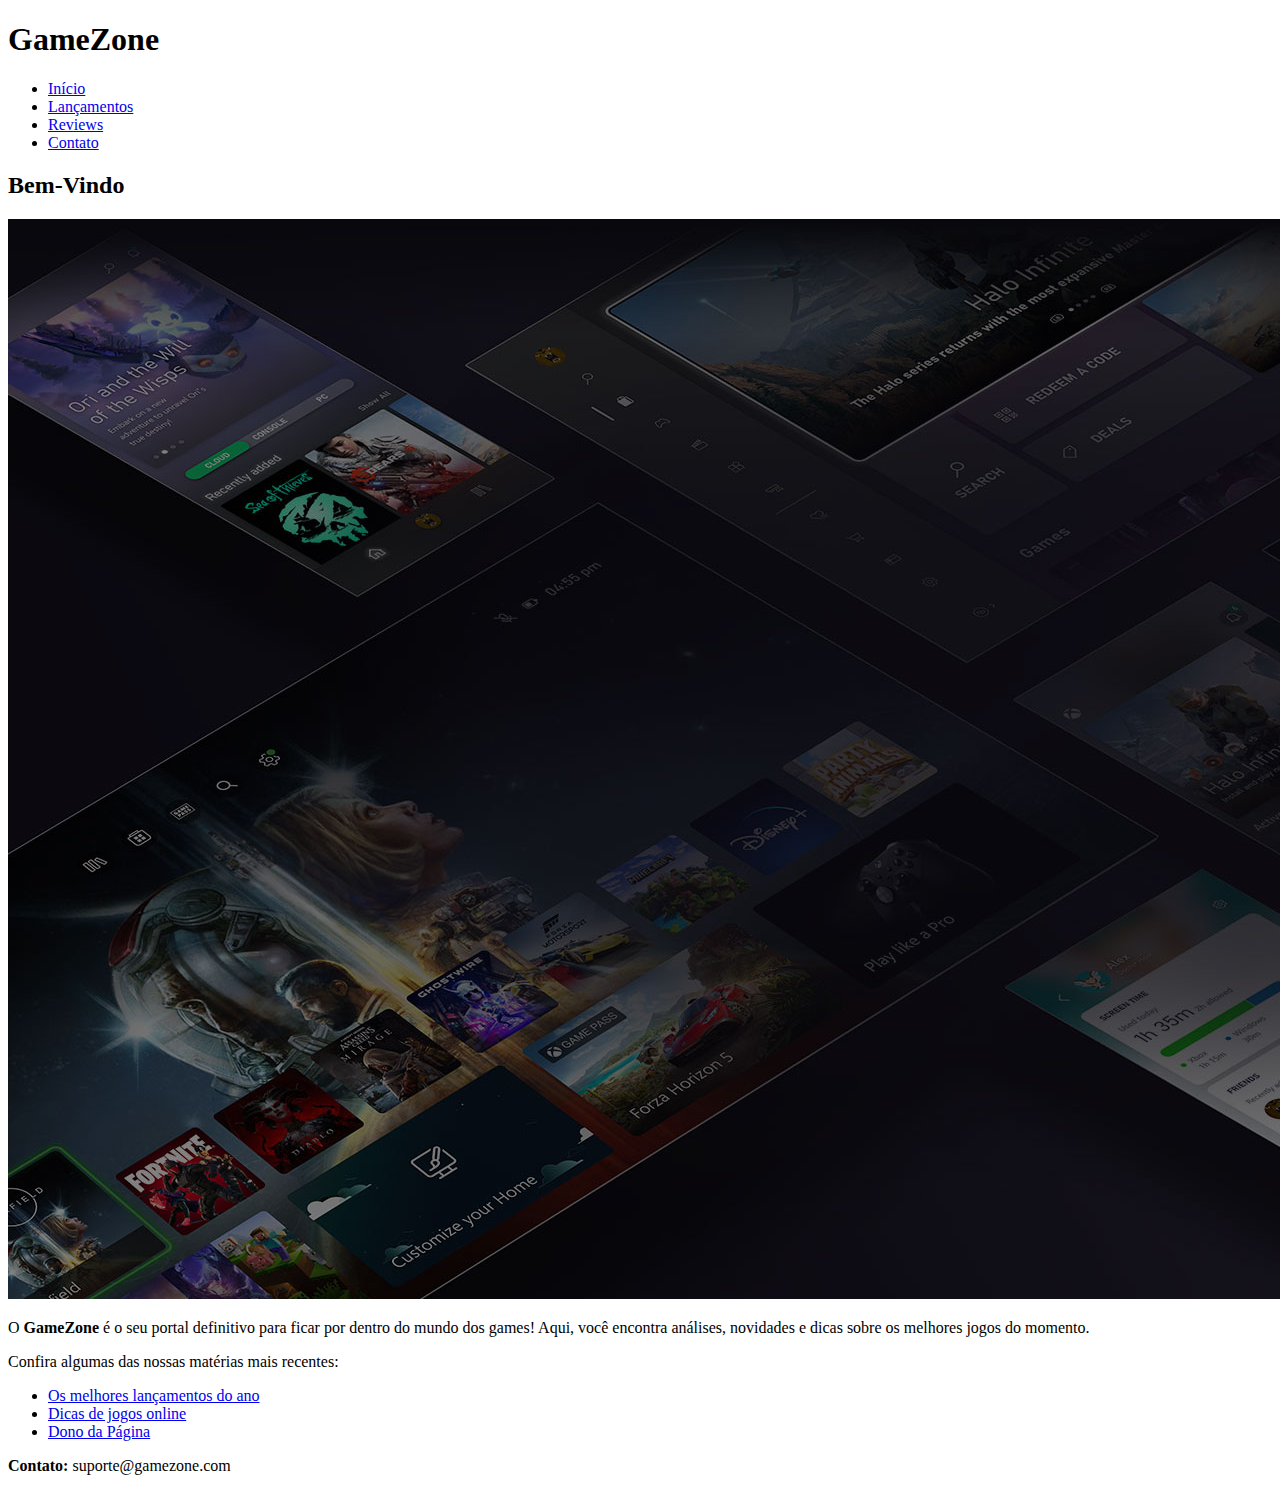
==== atvd7/index.html @ 8d64f2c2 "Exercício 7" ====
<!DOCTYPE html>
<html lang="pt-br">
<head>
    <meta charset="UTF-8">
    <meta name="viewport" content="width=device-width, initial-scale=1.0">
    <link rel="stylesheet" href="../style.css">
    <title>GameZone</title>
</head>
<body>

    <div class="container">
        
        <header>
            <h1>GameZone</h1>
        </header>

<body>

    <div id="container">


        
        <nav>
            <ul>
                <li><a href="http://127.0.0.1:5500/index.html#">Início</a></li>
                <li><a href="http://127.0.0.1:5500/menu%20de%20navegação/lançamentos.html">Lançamentos</a></li>
                <li><a href="http://127.0.0.1:5500/menu%20de%20navegação/reviews.html">Reviews</a></li>
                <li><a href="http://127.0.0.1:5500/menu%20de%20navegação/contato.html">Contato</a></li>
            </ul>
        </nav>

       
        <section>
            <h2>Bem-Vindo</h2>

            <img src="img/games.jpg" alt="Imagem temática de games">

            <p>
                O <strong>GameZone</strong> é o seu portal definitivo para ficar por dentro do mundo dos games!
                Aqui, você encontra análises, novidades e dicas sobre os melhores jogos do momento.
            </p>

            <p>Confira algumas das nossas matérias mais recentes:</p>
            <ul>
                <li><a href="http://127.0.0.1:5500/menu%20de%20navegação/lançamentos.html">Os melhores lançamentos do ano</a></li>
                <li><a href="http://127.0.0.1:5500/menu%20de%20navegação/reviews.html">Dicas de jogos online</a></li>
                <li><a href="https://www.instagram.com/marinato.027/">Dono da Página</a></li>
            </ul>
        </section>

        
        <footer>
            <p><strong>Contato:</strong> suporte@gamezone.com</p>
        </footer>

    </div>

</body>

</html>
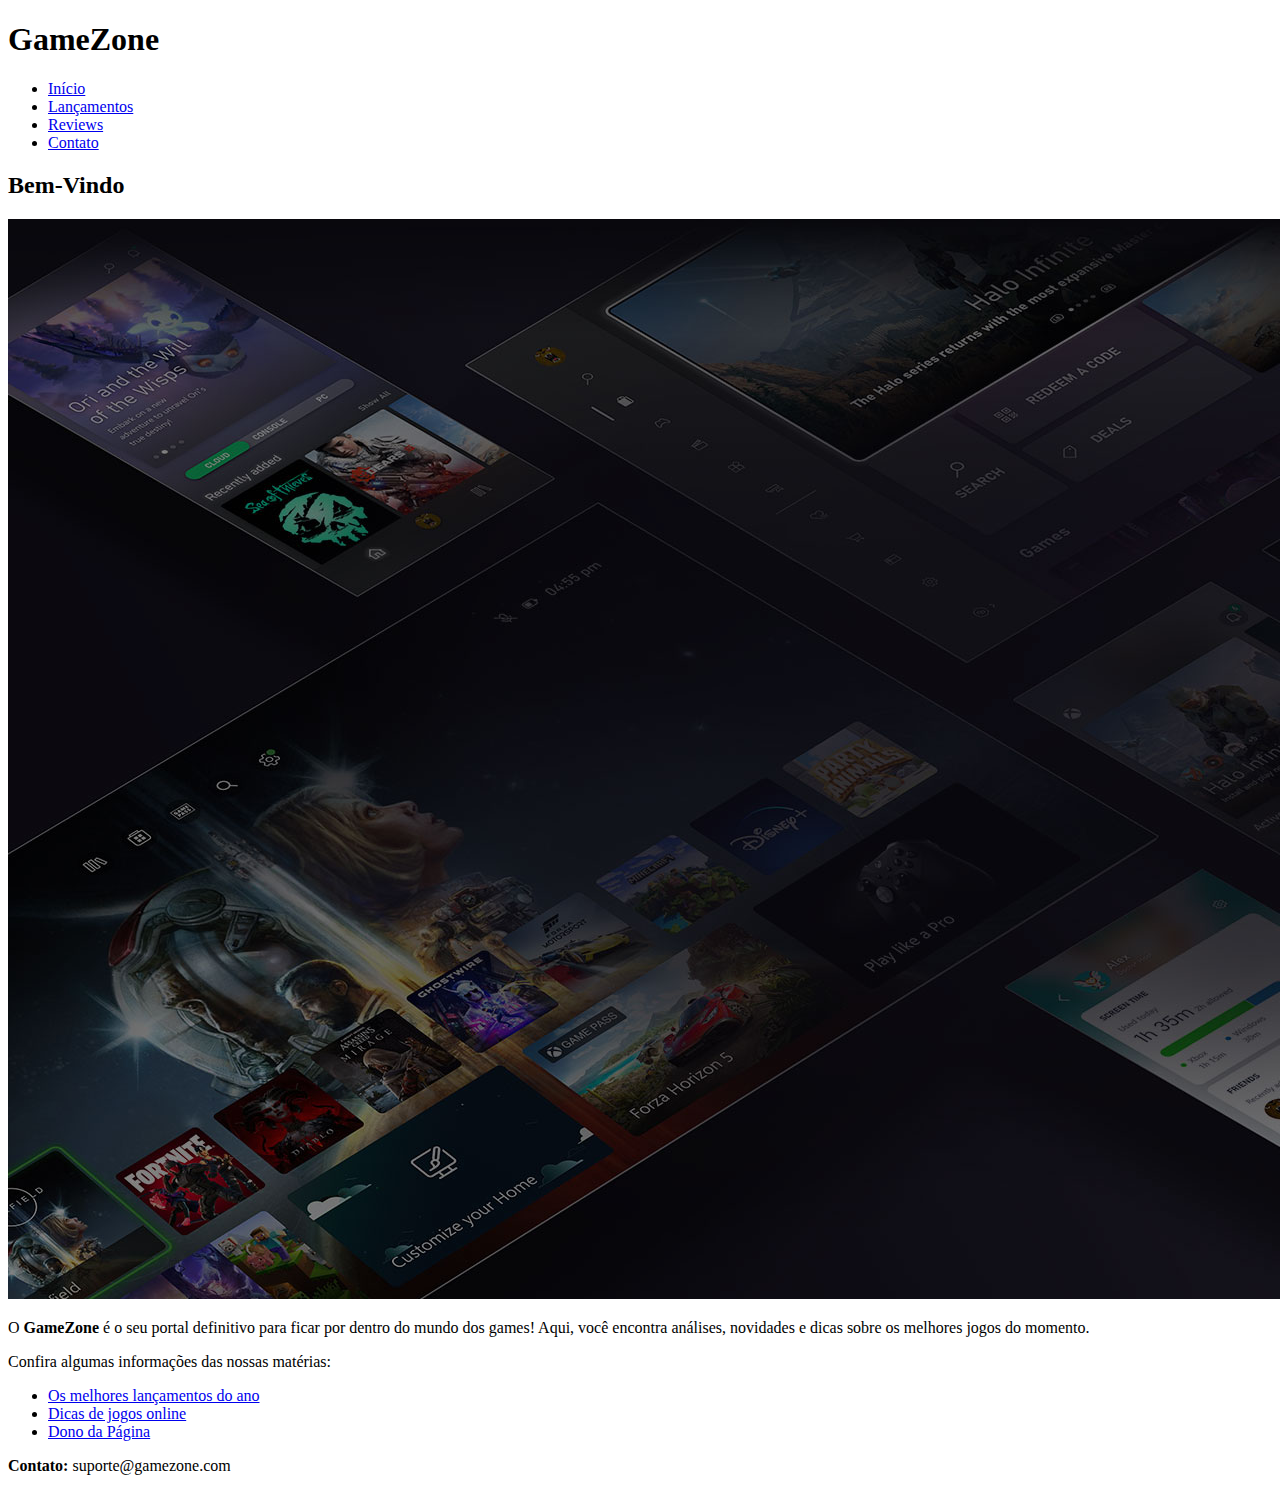
==== commit 1315daa6: "Add files via upload" ====
--- a/atvd7/index.html
+++ b/atvd7/index.html
@@ -40,7 +40,7 @@
                 Aqui, você encontra análises, novidades e dicas sobre os melhores jogos do momento.
             </p>
 
-            <p>Confira algumas das nossas matérias mais recentes:</p>
+            <p>Confira algumas informações das nossas matérias:</p>
             <ul>
                 <li><a href="http://127.0.0.1:5500/menu%20de%20navegação/lançamentos.html">Os melhores lançamentos do ano</a></li>
                 <li><a href="http://127.0.0.1:5500/menu%20de%20navegação/reviews.html">Dicas de jogos online</a></li>
